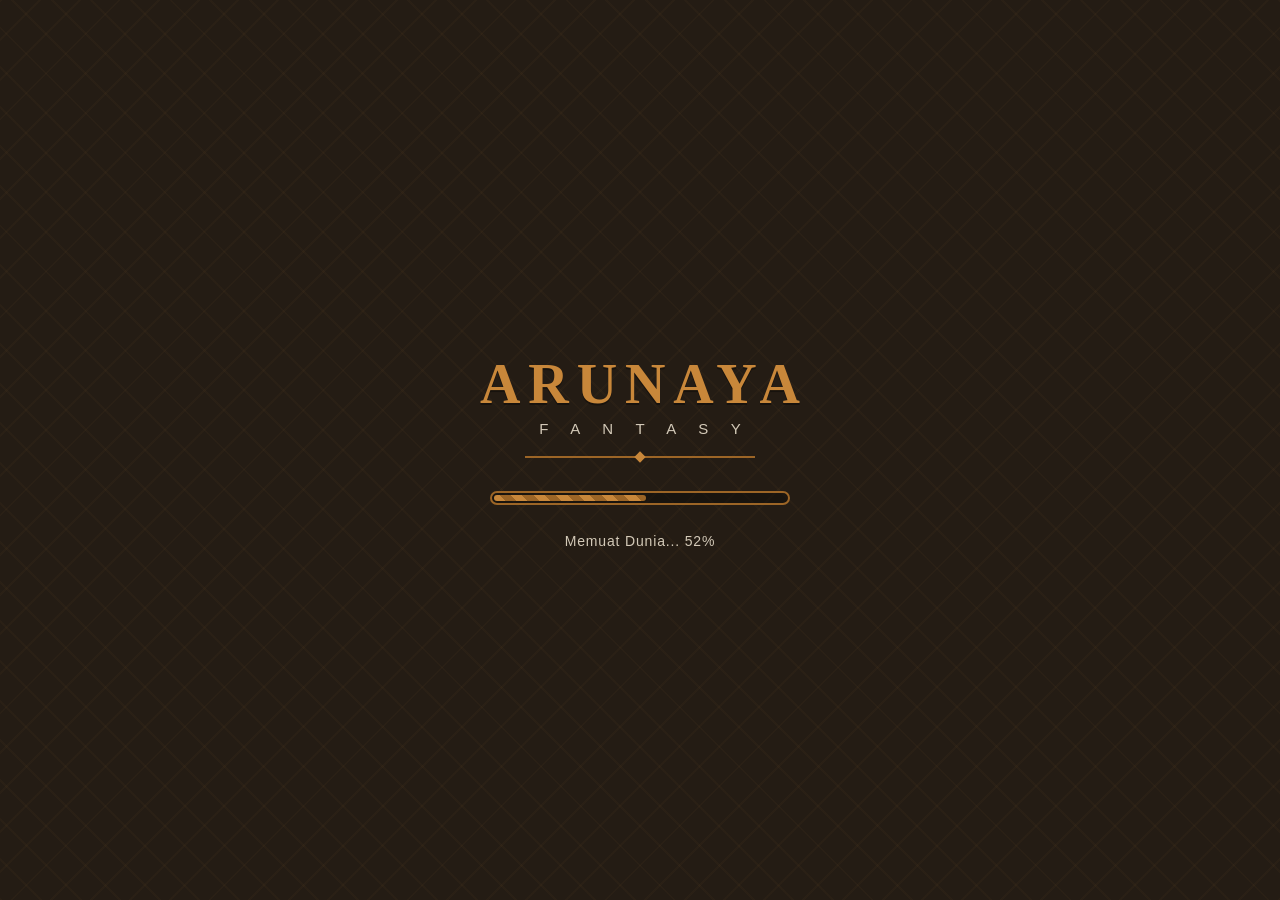
==== index.html @ 4fd8f538 "Implement Stage 1 foundation and UI prototype" ====
<!DOCTYPE html>
<html lang="id">
<head>
<meta charset="UTF-8">
<meta name="viewport" content="width=device-width, initial-scale=1.0, maximum-scale=1.0, user-scalable=no, viewport-fit=cover">
<meta name="theme-color" content="#241C14">
<title>ARUNAYA FANTASY</title>
<link rel="stylesheet" href="css/style.css">
</head>
<body>
<div id="app">

  <!-- ============ A. LOADING SCREEN ============ -->
  <section id="screen-loading" class="screen active">
    <div class="loading-center">
      <div class="loading-title-wrap">
        <h1 class="game-logo">ARUNAYA</h1>
        <div class="logo-sub">F A N T A S Y</div>
        <div class="logo-ornament"></div>
      </div>
      <div class="loading-bar-wrap">
        <div id="loading-bar"></div>
      </div>
      <p id="loading-text" class="loading-text">Memuat Dunia...</p>
    </div>
  </section>

  <!-- ============ B. MAIN MENU ============ -->
  <section id="screen-menu" class="screen">
    <div class="menu-inner">
      <header class="menu-header">
        <h1 class="game-logo small">ARUNAYA</h1>
        <div class="logo-sub">F A N T A S Y</div>
        <div class="logo-ornament"></div>
      </header>
      <nav class="menu-buttons">
        <button id="btn-start" class="menu-btn primary">MULAI</button>
        <button id="btn-continue" class="menu-btn" disabled>LANJUTKAN</button>
        <button id="btn-settings" class="menu-btn">PENGATURAN</button>
        <button id="btn-exit" class="menu-btn">KELUAR</button>
      </nav>
    </div>
    <p class="menu-version">ARUNAYA FANTASY — Stage 1 Prototype</p>
  </section>

  <!-- ============ C. CHARACTER SELECTION ============ -->
  <section id="screen-class" class="screen">
    <header class="screen-header">
      <button class="btn-back" data-back="screen-menu">‹ Kembali</button>
      <h2>PILIH CLASS</h2>
    </header>
    <div id="class-list" class="class-list"><!-- diisi lewat JS --></div>
    <div class="screen-footer">
      <button id="btn-class-confirm" class="menu-btn primary" disabled>PILIH CLASS INI</button>
    </div>
  </section>

  <!-- ============ D. CHARACTER CREATION ============ -->
  <section id="screen-create" class="screen">
    <header class="screen-header">
      <button class="btn-back" data-back="screen-class">‹ Kembali</button>
      <h2>BUAT KARAKTER</h2>
    </header>
    <div class="create-body">
      <div id="create-preview" class="create-preview"><!-- SVG via JS --></div>
      <div class="create-options">
        <div class="opt-group"><span class="opt-label">Gender</span><div id="opt-gender" class="opt-row"></div></div>
        <div class="opt-group"><span class="opt-label">Kulit</span><div id="opt-skin" class="opt-row"></div></div>
        <div class="opt-group"><span class="opt-label">Rambut</span><div id="opt-hair" class="opt-row"></div></div>
        <div class="opt-group"><span class="opt-label">Warna Rambut</span><div id="opt-haircolor" class="opt-row"></div></div>
        <div class="opt-group"><span class="opt-label">Mata</span><div id="opt-eyes" class="opt-row"></div></div>
        <div class="opt-group"><span class="opt-label">Pakaian</span><div id="opt-clothing" class="opt-row"></div></div>
      </div>
    </div>
    <div class="create-footer">
      <div class="nickname-wrap">
        <div class="nickname-label-row">
          <label for="nickname">Nama Panggilan</label>
          <span id="nick-count" class="nick-count">0/16</span>
        </div>
        <input id="nickname" type="text" maxlength="16" placeholder="Maks. 16 karakter" autocomplete="off">
        <p id="nickname-error" class="nickname-error"></p>
      </div>
      <button id="btn-start-game" class="menu-btn primary">MULAI PETUALANGAN</button>
    </div>
  </section>

  <!-- ============ E. MAIN GAME SCREEN ============ -->
  <section id="screen-game" class="screen">
    <canvas id="world-canvas" aria-label="Preview Dunia" role="img"></canvas>

    <header class="hud-top">
      <div class="hud-left">
        <div id="hud-avatar" class="hud-avatar"></div>
        <div class="hud-stats">
          <div class="hud-name-row">
            <span id="hud-name">-</span>
            <span id="hud-level" class="hud-level">Lv.1</span>
          </div>
          <div class="bar bar-hp"><div id="bar-hp"></div><span id="bar-hp-text">0/0</span></div>
          <div class="bar bar-mp"><div id="bar-mp"></div><span id="bar-mp-text">0/0</span></div>
          <div class="bar bar-exp"><div id="bar-exp"></div><span id="bar-exp-text">0/0</span></div>
        </div>
      </div>
      <div class="hud-right">
        <div class="hud-gold">
          <svg viewBox="0 0 24 24" aria-hidden="true"><circle cx="12" cy="12" r="9" fill="#E8B54A" stroke="#9C6526" stroke-width="2"/><circle cx="12" cy="12" r="4.5" fill="none" stroke="#9C6526" stroke-width="1.5"/></svg>
          <span id="hud-gold">0</span>
        </div>
        <button id="btn-hud-menu" class="hud-menu-btn">MENU</button>
      </div>
    </header>

    <nav id="hud-bottom" class="hud-bottom">
      <button class="hud-btn" data-panel="CHARACTER" aria-label="Karakter">
        <svg viewBox="0 0 24 24"><circle cx="12" cy="7.5" r="3.6"/><path d="M4.5 20.5c0-4.1 3.4-7.5 7.5-7.5s7.5 3.4 7.5 7.5z"/></svg>
        <span>CHARACTER</span>
      </button>
      <button class="hud-btn" data-panel="INVENTORY" aria-label="Inventory">
        <svg viewBox="0 0 24 24"><path d="M6.6 8.3h10.8l1.2 12H5.4l1.2-12z"/><path d="M9 8V6.8a3 3 0 0 1 6 0V8" fill="none" stroke="currentColor" stroke-width="2"/></svg>
        <span>INVENTORY</span>
      </button>
      <button class="hud-btn" data-panel="QUEST" aria-label="Quest">
        <svg viewBox="0 0 24 24"><path d="M7 3.5h8.5L20 8v12.5H7z" fill="none" stroke="currentColor" stroke-width="2" stroke-linejoin="round"/><path d="M15.5 3.5V8H20" fill="none" stroke="currentColor" stroke-width="2" stroke-linejoin="round"/><path d="M10 12h6M10 15.5h4" stroke="currentColor" stroke-width="2" stroke-linecap="round"/></svg>
        <span>QUEST</span>
      </button>
      <button class="hud-btn" data-panel="MAP" aria-label="Map">
        <svg viewBox="0 0 24 24"><path d="M4 6.3 9.3 4l5.4 2.3L20 4v13.7l-5.3 2.3-5.4-2.3L4 20V6.3z" fill="none" stroke="currentColor" stroke-width="2" stroke-linejoin="round"/><path d="M9.3 4v13.7M14.7 6.3V20" fill="none" stroke="currentColor" stroke-width="2"/></svg>
        <span>MAP</span>
      </button>
      <button class="hud-btn" data-panel="SETTINGS" aria-label="Pengaturan">
        <svg viewBox="0 0 24 24"><path d="M19.4 13c.04-.33.1-.66.1-1s-.06-.67-.1-1l2.1-1.65a.5.5 0 0 0 .12-.64l-2-3.46a.5.5 0 0 0-.6-.22l-2.5 1a7.3 7.3 0 0 0-1.7-1l-.4-2.65A.5.5 0 0 0 14 2h-4a.5.5 0 0 0-.5.42l-.4 2.65c-.6.26-1.17.6-1.7 1l-2.5-1a.5.5 0 0 0-.6.22l-2 3.46a.5.5 0 0 0 .12.64L4.6 11c-.04.33-.1.66-.1 1s.06.67.1 1l-2.1 1.65a.5.5 0 0 0-.12.64l2 3.46c.13.22.39.31.6.22l2.5-1c.53.4 1.1.74 1.7 1l.4 2.65A.5.5 0 0 0 10 22h4a.5.5 0 0 0 .5-.42l.4-2.65a7.3 7.3 0 0 0 1.7-1l2.5 1c.21.09.47 0 .6-.22l2-3.46a.5.5 0 0 0-.12-.64L19.4 13z"/><circle class="gear-hole" cx="12" cy="12" r="3.2"/></svg>
        <span>SETTINGS</span>
      </button>
    </nav>
  </section>

</div>

<!-- Modal generik (Pengaturan / Keluar / Menu HUD) -->
<div id="modal" class="modal hidden">
  <div class="modal-box">
    <h3 id="modal-title"></h3>
    <div id="modal-body"></div>
    <button id="modal-close" class="menu-btn">TUTUP</button>
  </div>
</div>

<!-- Toast notifikasi ringan -->
<div id="toast" class="toast"></div>

<script src="js/main.js"></script>
</body>
</html>
---- css/style.css ----
/* ==========================================================
   ARUNAYA FANTASY — STAGE 1 (Foundation UI)
   Palet: hangat, original, sentuhan Nusantara halus
   ========================================================== */

/* ---------- VARIABEL & BASE ---------- */
:root{
  --bg:        #241C14;
  --bg-soft:   #2F261B;
  --panel:     #F2E8D5;
  --panel-soft:#E6D7B8;
  --ink:       #3A2E22;
  --ink-soft:  #8A7A62;
  --gold:      #C8873A;
  --gold-deep: #9C6526;
  --green:     #4E7C4A;
  --brick:     #B5543B;
  --hp:        #C0533F;
  --mp:        #3E7FA0;
  --exp:       #C8873A;
  --safe-t: env(safe-area-inset-top, 0px);
  --safe-b: env(safe-area-inset-bottom, 0px);
}
*{ margin:0; padding:0; box-sizing:border-box; }
html,body{ height:100%; }
body{
  font-family:'Trebuchet MS','Segoe UI',Verdana,sans-serif;
  background:var(--bg); color:var(--ink);
  overflow:hidden;
  user-select:none; -webkit-user-select:none;
  -webkit-tap-highlight-color:transparent;
  touch-action:manipulation;
}
button{ font-family:inherit; border:none; background:none; color:inherit; cursor:pointer; touch-action:manipulation; }
button:disabled{ cursor:default; }
input{ font-family:inherit; }
#app{ position:fixed; inset:0; overflow:hidden; }

/* ---------- SCREEN DASAR ---------- */
.screen{
  position:absolute; inset:0; display:none; flex-direction:column;
  background-color:var(--bg);
  /* motif diamond samapai — ornamen Nusantara halus, statis & ringan */
  background-image:
    repeating-linear-gradient(45deg,  rgba(200,135,58,.035) 0 2px, transparent 2px 28px),
    repeating-linear-gradient(-45deg, rgba(200,135,58,.035) 0 2px, transparent 2px 28px);
}
.screen.active{ display:flex; animation:screenIn .25s ease-out; }
@keyframes screenIn{ from{opacity:0} to{opacity:1} }

/* ---------- LOGO ---------- */
.game-logo{
  font-family:Georgia,'Times New Roman',serif;
  font-size:clamp(34px,9vw,56px);
  letter-spacing:.14em; margin-left:.14em;
  color:var(--gold); font-weight:700;
  text-shadow:0 2px 0 rgba(0,0,0,.35);
}
.game-logo.small{ font-size:clamp(28px,7vw,42px); }
.logo-sub{
  font-size:clamp(12px,3.4vw,15px); letter-spacing:.62em; margin-left:.62em;
  color:var(--panel); opacity:.85; margin-top:4px;
}
.logo-ornament{ position:relative; width:min(230px,58vw); height:12px; margin:14px auto 0; }
.logo-ornament::before{
  content:''; position:absolute; left:0; right:0; top:5px; height:2px;
  background:var(--gold-deep);
}
.logo-ornament::after{
  content:''; position:absolute; left:50%; top:2px; width:8px; height:8px;
  transform:translateX(-50%) rotate(45deg); background:var(--gold);
}

/* ---------- A. LOADING ---------- */
.loading-center{
  flex:1; display:flex; flex-direction:column;
  align-items:center; justify-content:center; gap:28px; padding:24px;
}
.loading-title-wrap{ text-align:center; animation:logoIn .9s ease-out; }
@keyframes logoIn{ from{opacity:0; transform:translateY(8px) scale(.97)} to{opacity:1; transform:none} }
.loading-bar-wrap{
  width:min(300px,72vw); height:14px; padding:2px;
  border:2px solid var(--gold-deep); border-radius:8px;
  background:rgba(0,0,0,.3);
}
#loading-bar{
  height:100%; width:0%; border-radius:5px;
  background:repeating-linear-gradient(45deg, var(--gold) 0 8px, var(--gold-deep) 8px 16px);
  animation:barShift .5s linear infinite;
}
@keyframes barShift{ from{background-position:0 0} to{background-position:22.6px 0} }
.loading-text{ color:var(--panel); opacity:.85; font-size:14px; letter-spacing:.06em; }

/* ---------- B. MAIN MENU ---------- */
.menu-inner{
  flex:1; display:flex; flex-direction:column;
  align-items:center; justify-content:center; gap:34px; padding:24px;
}
.menu-header{ text-align:center; }
.menu-buttons{ display:flex; flex-direction:column; gap:14px; width:min(280px,78vw); }
.menu-version{
  position:absolute; bottom:calc(12px + var(--safe-b)); width:100%;
  text-align:center; color:var(--ink-soft); font-size:11px; letter-spacing:.08em;
}

/* ---------- TOMBOL ---------- */
.menu-btn{
  padding:14px 18px; border-radius:12px;
  background:var(--panel); border:2px solid var(--gold-deep);
  color:var(--ink); font-weight:700; letter-spacing:.14em; font-size:15px;
  transition:transform .08s ease, filter .15s ease;
}
.menu-btn:active:not(:disabled){ transform:scale(.96); filter:brightness(.93); }
.menu-btn.primary{ background:var(--gold); color:#241C14; }
.menu-btn:disabled{ opacity:.4; }
@media (hover:hover){
  .menu-btn:not(:disabled):hover{ filter:brightness(1.06); }
}

/* ---------- HEADER SCREEN (Class / Create) ---------- */
.screen-header{
  display:grid; grid-template-columns:92px 1fr 92px; align-items:center;
  padding:calc(12px + var(--safe-t)) 14px 12px;
  background:var(--bg-soft);
  border-bottom:2px solid rgba(200,135,58,.35);
}
.screen-header h2{
  text-align:center; font-size:15px; letter-spacing:.18em; color:var(--gold);
}
.btn-back{
  justify-self:start; padding:8px 10px; border-radius:10px;
  color:var(--panel); font-size:13px;
  background:rgba(255,255,255,.06); border:1px solid rgba(242,232,213,.25);
}
.btn-back:active{ background:rgba(255,255,255,.16); }

/* ---------- C. CHARACTER SELECTION ---------- */
.class-list{
  flex:1; overflow-y:auto; padding:14px;
  display:flex; flex-direction:column; gap:12px;
}
.class-card{
  display:flex; gap:12px; align-items:center; text-align:left;
  background:var(--panel); border:2px solid var(--panel-soft);
  border-radius:14px; padding:10px;
  transition:border-color .15s ease, transform .08s ease;
}
.class-card:active{ transform:scale(.985); }
.class-card.selected{
  border-color:var(--gold);
  box-shadow:0 0 0 2px var(--gold);
}
.class-card.selected .class-info h3{ color:var(--gold-deep); }
.class-portrait{
  width:86px; height:102px; flex:none; overflow:hidden;
  border-radius:12px; background:#DCE9C6;
  display:flex; align-items:center; justify-content:center;
}
.class-info{ flex:1; min-width:0; }
.class-info h3{ font-size:16px; letter-spacing:.1em; }
.class-desc{ font-size:11.5px; color:var(--ink-soft); line-height:1.45; margin:3px 0 8px; }
.class-stats{
  display:grid; grid-template-columns:repeat(3,1fr); gap:4px 8px; list-style:none;
}
.class-stats li{
  display:flex; justify-content:space-between; align-items:center;
  font-size:11px; background:var(--panel-soft); border-radius:6px; padding:3px 7px;
}
.class-stats span{ color:var(--ink-soft); font-weight:700; }
.class-stats b{ color:var(--ink); }
.screen-footer{ padding:12px 14px calc(14px + var(--safe-b)); }
.screen-footer .menu-btn{ width:100%; }

/* ---------- D. CHARACTER CREATION ---------- */
.create-body{
  flex:1; overflow-y:auto;
  display:flex; flex-direction:column; gap:12px; padding:14px;
}
.create-preview{
  align-self:center; width:min(196px,54vw);
  background:#DCE9C6; border:2px solid var(--panel-soft); border-radius:16px;
  padding:8px; display:flex; justify-content:center;
}
.create-preview svg{ max-width:100%; height:auto; }
.create-options{ display:flex; flex-direction:column; gap:10px; }
.opt-group{
  background:var(--panel); border:1px solid var(--panel-soft);
  border-radius:12px; padding:8px 10px;
}
.opt-label{
  display:block; font-size:11px; font-weight:700; letter-spacing:.1em;
  color:var(--gold-deep); text-transform:uppercase; margin-bottom:6px;
}
.opt-row{ display:flex; flex-wrap:wrap; gap:8px; align-items:center; }
.chip{
  padding:7px 14px; border-radius:999px;
  background:var(--panel-soft); color:var(--ink);
  font-size:12.5px; font-weight:700; border:2px solid transparent;
  transition:transform .08s ease;
}
.chip:active{ transform:scale(.94); }
.chip.selected{ border-color:var(--gold); background:#F7EFD9; }
.swatch{
  width:32px; height:32px; border-radius:50%;
  border:2px solid rgba(0,0,0,.15); transition:transform .08s ease;
}
.swatch:active{ transform:scale(.9); }
.swatch.selected{
  box-shadow:0 0 0 3px var(--panel), 0 0 0 5px var(--gold);
  transform:scale(1.05);
}
.create-footer{
  padding:10px 14px calc(14px + var(--safe-b));
  background:var(--bg-soft); border-top:2px solid rgba(200,135,58,.35);
}
.nickname-label-row{ display:flex; justify-content:space-between; align-items:baseline; margin-bottom:5px; }
.nickname-label-row label{
  font-size:11px; font-weight:700; letter-spacing:.1em;
  color:var(--gold); text-transform:uppercase;
}
.nick-count{ font-size:10.5px; color:var(--ink-soft); }
#nickname{
  width:100%; padding:12px 14px; border-radius:10px; font-size:15px;
  background:var(--panel); border:2px solid var(--panel-soft); color:var(--ink);
  user-select:text; -webkit-user-select:text;
}
#nickname:focus{ outline:none; border-color:var(--gold); }
.nickname-error{ min-height:15px; font-size:11.5px; color:#E2907A; margin-top:4px; }
#btn-start-game{ width:100%; }

/* ---------- E. MAIN GAME + HUD ---------- */
#screen-game{ background:#7AA653; }
#world-canvas{ position:absolute; inset:0; width:100%; height:100%; display:block; }

.hud-top{
  position:absolute; top:var(--safe-t); left:0; right:0;
  display:flex; justify-content:space-between; align-items:flex-start;
  padding:10px 10px 0; pointer-events:none;
}
.hud-left{
  display:flex; gap:8px; align-items:center; max-width:62vw;
  background:rgba(36,28,20,.72); border:2px solid rgba(200,135,58,.5);
  border-radius:14px; padding:7px 10px 7px 7px; pointer-events:auto;
}
.hud-avatar{
  width:46px; height:46px; flex:none; overflow:hidden;
  border-radius:50%; background:#DCE9C6; border:2px solid var(--gold);
  display:flex; justify-content:center;
}
.hud-stats{ flex:1; min-width:0; }
.hud-name-row{ display:flex; align-items:center; gap:6px; margin-bottom:4px; }
#hud-name{
  color:var(--panel); font-weight:700; font-size:13px;
  white-space:nowrap; overflow:hidden; text-overflow:ellipsis; max-width:110px;
}
.hud-level{
  flex:none; background:var(--gold); color:#241C14;
  font-size:10px; font-weight:700; padding:1px 6px; border-radius:8px;
}
.bar{
  position:relative; height:11px; margin-top:3px; overflow:hidden;
  background:rgba(0,0,0,.45); border-radius:6px;
}
.bar div{ height:100%; width:100%; border-radius:6px; transition:width .25s ease; }
.bar span{
  position:absolute; inset:0; display:flex; align-items:center; justify-content:center;
  font-size:8px; font-weight:700; color:#FFF; letter-spacing:.03em;
  text-shadow:0 1px 1px rgba(0,0,0,.6);
}
.bar-hp div{ background:var(--hp); }
.bar-mp div{ background:var(--mp); }
.bar-exp{ height:8px; }
.bar-exp div{ background:var(--exp); }
.bar-exp span{ font-size:7.5px; }

.hud-right{ display:flex; flex-direction:column; gap:8px; align-items:flex-end; }
.hud-gold{
  display:flex; align-items:center; gap:6px; pointer-events:auto;
  background:rgba(36,28,20,.72); border:2px solid rgba(200,135,58,.5);
  border-radius:999px; padding:5px 12px 5px 6px;
  color:var(--gold); font-weight:700; font-size:13px;
}
.hud-gold svg{ width:18px; height:18px; }
.hud-menu-btn{
  pointer-events:auto; padding:8px 14px; border-radius:10px;
  background:rgba(36,28,20,.72); border:2px solid rgba(200,135,58,.5);
  color:var(--panel); font-size:11px; font-weight:700; letter-spacing:.12em;
}
.hud-menu-btn:active{ background:rgba(36,28,20,.92); }

.hud-bottom{
  position:absolute; left:0; right:0; bottom:0;
  display:flex; gap:6px; padding:8px 8px calc(8px + var(--safe-b));
  background:rgba(36,28,20,.72); border-top:2px solid rgba(200,135,58,.5);
}
.hud-btn{
  flex:1; display:flex; flex-direction:column; align-items:center; gap:3px;
  padding:7px 2px; border-radius:10px; color:var(--panel);
  border:1px solid transparent;
}
.hud-btn svg{ width:21px; height:21px; fill:currentColor; }
.hud-btn .gear-hole{ fill:#241C14; }
.hud-btn span{ font-size:9px; font-weight:700; letter-spacing:.06em; }
.hud-btn:active{ background:rgba(200,135,58,.25); border-color:rgba(200,135,58,.4); }

/* ---------- MODAL & TOAST ---------- */
.modal{
  position:fixed; inset:0; z-index:50; padding:24px;
  display:flex; align-items:center; justify-content:center;
  background:rgba(20,15,10,.6);
}
.modal.hidden{ display:none; }
.modal-box{
  width:min(340px,100%); padding:18px;
  background:var(--panel); border:2px solid var(--gold-deep); border-radius:16px;
  animation:pop .18s ease-out;
}
@keyframes pop{ from{ transform:scale(.94); opacity:0 } }
.modal-box h3{
  text-align:center; font-size:15px; letter-spacing:.16em;
  color:var(--gold-deep); margin-bottom:12px;
}
#modal-body{ display:flex; flex-direction:column; gap:8px; margin-bottom:14px; }
.modal-note{ font-size:12.5px; color:var(--ink-soft); line-height:1.5; text-align:center; }
.setting-row{
  display:flex; justify-content:space-between; align-items:center;
  background:var(--panel-soft); border-radius:10px; padding:10px 12px; font-size:13px;
}
.setting-row b{ color:var(--gold-deep); }
#modal-body .menu-btn{ width:100%; padding:11px; font-size:13px; letter-spacing:.1em; }
#modal-close{ width:100%; padding:11px; font-size:13px; letter-spacing:.1em; }

.toast{
  position:fixed; left:50%; bottom:calc(84px + var(--safe-b)); z-index:60;
  transform:translateX(-50%) translateY(8px);
  background:rgba(36,28,20,.92); color:var(--panel);
  border:1px solid rgba(200,135,58,.55);
  padding:10px 16px; border-radius:999px; font-size:12.5px;
  max-width:86vw; text-align:center;
  opacity:0; pointer-events:none; transition:opacity .2s ease, transform .2s ease;
}
.toast.show{ opacity:1; transform:translateX(-50%) translateY(0); }

/* ---------- RESPONSIVE: LANDSCAPE PONSEL ---------- */
@media (orientation:landscape) and (max-height:520px){
  .create-body{ flex-direction:row; align-items:stretch; }
  .create-preview{ align-self:flex-start; width:auto; }
  .create-options{ flex:1; }
  .class-list{ display:grid; grid-template-columns:1fr 1fr; align-content:start; }
}

/* ---------- RESPONSIVE: LAYAR LEBAR (PC) ---------- */
@media (min-width:760px){
  .class-list{ width:100%; max-width:720px; margin:0 auto; }
  .create-body{ width:100%; max-width:600px; margin:0 auto; }
  .create-footer{ width:100%; max-width:600px; margin:0 auto; }
}
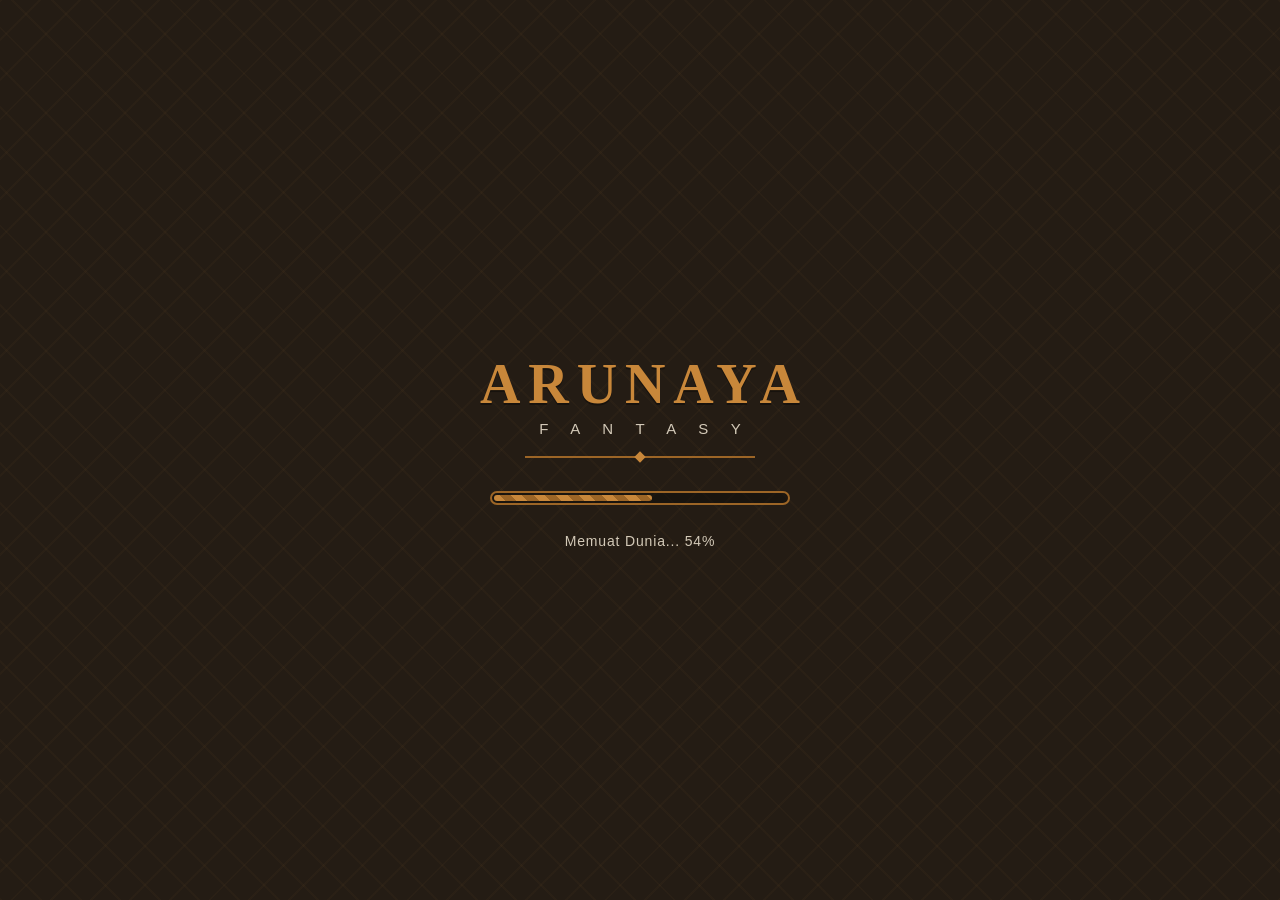
==== commit 348461b2: "Update Stage 1 Foundation V2" ====
--- a/index.html
+++ b/index.html
@@ -10,7 +10,14 @@
 <body>
 <div id="app">
 
-  <!-- ============ A. LOADING SCREEN ============ -->
+  <!-- ==================================================
+       FLOW STAGE 1:
+       LOADING → MAIN MENU → CHARACTER SELECTION →
+       CHARACTER CREATION → NICKNAME → SERVER SELECTION →
+       GAME LOADING → MAIN GAME
+       ================================================== -->
+
+  <!-- ============ 1. LOADING SCREEN ============ -->
   <section id="screen-loading" class="screen active">
     <div class="loading-center">
       <div class="loading-title-wrap">
@@ -25,7 +32,7 @@
     </div>
   </section>
 
-  <!-- ============ B. MAIN MENU ============ -->
+  <!-- ============ 2. MAIN MENU ============ -->
   <section id="screen-menu" class="screen">
     <div class="menu-inner">
       <header class="menu-header">
@@ -43,26 +50,33 @@
     <p class="menu-version">ARUNAYA FANTASY — Stage 1 Prototype</p>
   </section>
 
-  <!-- ============ C. CHARACTER SELECTION ============ -->
+  <!-- ============ 3. CHARACTER SELECTION (SHOWCASE) ============
+       Isi #class-list dirender oleh js/main.js:
+       hero besar + nama + class + deskripsi + HP/MP + ATK/DEF/MATK/AGI
+       + 4 thumbnail (Warrior/Archer/Mage/Cleric) + selected state.
+       Asset path dikelola JS dari CLASS_DATA (kael/luna/elara/lior). -->
   <section id="screen-class" class="screen">
     <header class="screen-header">
       <button class="btn-back" data-back="screen-menu">‹ Kembali</button>
-      <h2>PILIH CLASS</h2>
+      <h2>CHARACTER SELECTION</h2>
     </header>
     <div id="class-list" class="class-list"><!-- diisi lewat JS --></div>
     <div class="screen-footer">
-      <button id="btn-class-confirm" class="menu-btn primary" disabled>PILIH CLASS INI</button>
-    </div>
-  </section>
-
-  <!-- ============ D. CHARACTER CREATION ============ -->
+      <button id="btn-class-confirm" class="menu-btn primary" disabled>PILIH KARAKTER</button>
+    </div>
+  </section>
+
+  <!-- ============ 4. CHARACTER CREATION ============
+       Opsi gender/skin/hair/haircolor/eyes/clothing dirender oleh JS
+       ke container #opt-* ; preview dirender ke #create-preview. -->
   <section id="screen-create" class="screen">
     <header class="screen-header">
       <button class="btn-back" data-back="screen-class">‹ Kembali</button>
-      <h2>BUAT KARAKTER</h2>
+      <h2>CHARACTER CREATION</h2>
     </header>
     <div class="create-body">
       <div id="create-preview" class="create-preview"><!-- SVG via JS --></div>
+      <div id="cc-class-info"><!-- nama karakter + class via JS --></div>
       <div class="create-options">
         <div class="opt-group"><span class="opt-label">Gender</span><div id="opt-gender" class="opt-row"></div></div>
         <div class="opt-group"><span class="opt-label">Kulit</span><div id="opt-skin" class="opt-row"></div></div>
@@ -73,19 +87,80 @@
       </div>
     </div>
     <div class="create-footer">
-      <div class="nickname-wrap">
-        <div class="nickname-label-row">
-          <label for="nickname">Nama Panggilan</label>
-          <span id="nick-count" class="nick-count">0/16</span>
-        </div>
-        <input id="nickname" type="text" maxlength="16" placeholder="Maks. 16 karakter" autocomplete="off">
-        <p id="nickname-error" class="nickname-error"></p>
-      </div>
-      <button id="btn-start-game" class="menu-btn primary">MULAI PETUALANGAN</button>
-    </div>
-  </section>
-
-  <!-- ============ E. MAIN GAME SCREEN ============ -->
+      <button id="btn-start-game" class="menu-btn primary">BUAT</button>
+    </div>
+  </section>
+
+  <!-- ============ 5. NICKNAME ============
+       Validasi ditangani JS real-time; HTML hanya menyediakan elemen. -->
+  <section id="screen-nickname" class="screen">
+    <header class="screen-header">
+      <button class="btn-back" data-back="screen-create">‹ Kembali</button>
+      <h2>CREATE CHARACTER</h2>
+    </header>
+    <div class="nk-body">
+      <div class="nk-card">
+        <div id="nk-preview" class="nk-preview"><!-- SVG via JS --></div>
+        <div class="nk-classinfo">
+          <span id="nk-char" class="nk-char"></span>
+          <span id="nk-role" class="nk-role"></span>
+        </div>
+        <div class="nk-field">
+          <label for="nk-nickname">Nickname</label>
+          <input id="nk-nickname" type="text" maxlength="16" placeholder="Contoh: Kael_01" autocomplete="off" spellcheck="false">
+          <div class="nk-meta">
+            <span id="nk-count" class="nk-count">0 / 16</span>
+            <span id="nk-msg" class="nk-msg" aria-live="polite"></span>
+          </div>
+        </div>
+      </div>
+    </div>
+    <div class="screen-footer">
+      <button id="btn-nickname-confirm" class="menu-btn primary" disabled>LANJUTKAN</button>
+    </div>
+  </section>
+
+  <!-- ============ 6. SERVER SELECTION (PROTOTYPE/OFFLINE) ============
+       Daftar kartu server dirender oleh JS dari array SERVERS.
+       Tidak ada networking — status hanya simulasi UI. -->
+  <section id="screen-server" class="screen">
+    <header class="screen-header">
+      <button class="btn-back" data-back="screen-nickname">‹ Kembali</button>
+      <h2>SELECT SERVER</h2>
+    </header>
+    <div class="srv-body">
+      <p class="srv-subtitle">Pilih server untuk memasuki dunia ARUNAYA.</p>
+      <div id="server-list" class="server-list"><!-- diisi lewat JS --></div>
+      <p class="srv-note">Status server merupakan simulasi UI (prototype).</p>
+    </div>
+    <div class="screen-footer">
+      <button id="btn-server-confirm" class="menu-btn primary" disabled>MASUK</button>
+    </div>
+  </section>
+
+  <!-- ============ 7. GAME LOADING + TIPS ============
+       Progress & persentase diupdate JS; tips berputar dari array JS. -->
+  <section id="screen-loading-game" class="screen">
+    <div class="lg-center">
+      <div class="loading-title-wrap">
+        <h1 class="game-logo small">ARUNAYA</h1>
+        <div class="logo-sub">F A N T A S Y</div>
+        <div class="logo-ornament"></div>
+      </div>
+      <p class="lg-text">Memasuki Dunia... <span id="loading-game-pct">0%</span></p>
+      <div class="loading-bar-wrap">
+        <div id="loading-game-bar"></div>
+      </div>
+      <div class="lg-tip">
+        <span class="lg-tip-label">TIP</span>
+        <p id="loading-game-tip"></p>
+      </div>
+    </div>
+  </section>
+
+  <!-- ============ 8. MAIN GAME + HUD ============
+       #world-canvas = World Preview placeholder (digambar JS).
+       Tidak ada combat — HUD statis yang diupdate updateHUD(). -->
   <section id="screen-game" class="screen">
     <canvas id="world-canvas" aria-label="Preview Dunia" role="img"></canvas>
 
@@ -113,23 +188,23 @@
 
     <nav id="hud-bottom" class="hud-bottom">
       <button class="hud-btn" data-panel="CHARACTER" aria-label="Karakter">
-        <svg viewBox="0 0 24 24"><circle cx="12" cy="7.5" r="3.6"/><path d="M4.5 20.5c0-4.1 3.4-7.5 7.5-7.5s7.5 3.4 7.5 7.5z"/></svg>
+        <svg viewBox="0 0 24 24" aria-hidden="true"><circle cx="12" cy="7.5" r="3.6"/><path d="M4.5 20.5c0-4.1 3.4-7.5 7.5-7.5s7.5 3.4 7.5 7.5z"/></svg>
         <span>CHARACTER</span>
       </button>
       <button class="hud-btn" data-panel="INVENTORY" aria-label="Inventory">
-        <svg viewBox="0 0 24 24"><path d="M6.6 8.3h10.8l1.2 12H5.4l1.2-12z"/><path d="M9 8V6.8a3 3 0 0 1 6 0V8" fill="none" stroke="currentColor" stroke-width="2"/></svg>
+        <svg viewBox="0 0 24 24" aria-hidden="true"><path d="M6.6 8.3h10.8l1.2 12H5.4l1.2-12z"/><path d="M9 8V6.8a3 3 0 0 1 6 0V8" fill="none" stroke="currentColor" stroke-width="2"/></svg>
         <span>INVENTORY</span>
       </button>
       <button class="hud-btn" data-panel="QUEST" aria-label="Quest">
-        <svg viewBox="0 0 24 24"><path d="M7 3.5h8.5L20 8v12.5H7z" fill="none" stroke="currentColor" stroke-width="2" stroke-linejoin="round"/><path d="M15.5 3.5V8H20" fill="none" stroke="currentColor" stroke-width="2" stroke-linejoin="round"/><path d="M10 12h6M10 15.5h4" stroke="currentColor" stroke-width="2" stroke-linecap="round"/></svg>
+        <svg viewBox="0 0 24 24" aria-hidden="true"><path d="M7 3.5h8.5L20 8v12.5H7z" fill="none" stroke="currentColor" stroke-width="2" stroke-linejoin="round"/><path d="M15.5 3.5V8H20" fill="none" stroke="currentColor" stroke-width="2" stroke-linejoin="round"/><path d="M10 12h6M10 15.5h4" stroke="currentColor" stroke-width="2" stroke-linecap="round"/></svg>
         <span>QUEST</span>
       </button>
       <button class="hud-btn" data-panel="MAP" aria-label="Map">
-        <svg viewBox="0 0 24 24"><path d="M4 6.3 9.3 4l5.4 2.3L20 4v13.7l-5.3 2.3-5.4-2.3L4 20V6.3z" fill="none" stroke="currentColor" stroke-width="2" stroke-linejoin="round"/><path d="M9.3 4v13.7M14.7 6.3V20" fill="none" stroke="currentColor" stroke-width="2"/></svg>
+        <svg viewBox="0 0 24 24" aria-hidden="true"><path d="M4 6.3 9.3 4l5.4 2.3L20 4v13.7l-5.3 2.3-5.4-2.3L4 20V6.3z" fill="none" stroke="currentColor" stroke-width="2" stroke-linejoin="round"/><path d="M9.3 4v13.7M14.7 6.3V20" fill="none" stroke="currentColor" stroke-width="2"/></svg>
         <span>MAP</span>
       </button>
       <button class="hud-btn" data-panel="SETTINGS" aria-label="Pengaturan">
-        <svg viewBox="0 0 24 24"><path d="M19.4 13c.04-.33.1-.66.1-1s-.06-.67-.1-1l2.1-1.65a.5.5 0 0 0 .12-.64l-2-3.46a.5.5 0 0 0-.6-.22l-2.5 1a7.3 7.3 0 0 0-1.7-1l-.4-2.65A.5.5 0 0 0 14 2h-4a.5.5 0 0 0-.5.42l-.4 2.65c-.6.26-1.17.6-1.7 1l-2.5-1a.5.5 0 0 0-.6.22l-2 3.46a.5.5 0 0 0 .12.64L4.6 11c-.04.33-.1.66-.1 1s.06.67.1 1l-2.1 1.65a.5.5 0 0 0-.12.64l2 3.46c.13.22.39.31.6.22l2.5-1c.53.4 1.1.74 1.7 1l.4 2.65A.5.5 0 0 0 10 22h4a.5.5 0 0 0 .5-.42l.4-2.65a7.3 7.3 0 0 0 1.7-1l2.5 1c.21.09.47 0 .6-.22l2-3.46a.5.5 0 0 0-.12-.64L19.4 13z"/><circle class="gear-hole" cx="12" cy="12" r="3.2"/></svg>
+        <svg viewBox="0 0 24 24" aria-hidden="true"><path d="M19.4 13c.04-.33.1-.66.1-1s-.06-.67-.1-1l2.1-1.65a.5.5 0 0 0 .12-.64l-2-3.46a.5.5 0 0 0-.6-.22l-2.5 1a7.3 7.3 0 0 0-1.7-1l-.4-2.65A.5.5 0 0 0 14 2h-4a.5.5 0 0 0-.5.42l-.4 2.65c-.6.26-1.17.6-1.7 1l-2.5-1a.5.5 0 0 0-.6.22l-2 3.46a.5.5 0 0 0 .12.64L4.6 11c-.04.33-.1.66-.1 1s.06.67.1 1l-2.1 1.65a.5.5 0 0 0-.12.64l2 3.46c.13.22.39.31.6.22l2.5-1c.53.4 1.1.74 1.7 1l.4 2.65A.5.5 0 0 0 10 22h4a.5.5 0 0 0 .5-.42l.4-2.65a7.3 7.3 0 0 0 1.7-1l2.5 1c.21.09.47 0 .6-.22l2-3.46a.5.5 0 0 0-.12-.64L19.4 13z"/><circle class="gear-hole" cx="12" cy="12" r="3.2"/></svg>
         <span>SETTINGS</span>
       </button>
     </nav>
@@ -137,7 +212,7 @@
 
 </div>
 
-<!-- Modal generik (Pengaturan / Keluar / Menu HUD) -->
+<!-- Modal generik (Pengaturan / Keluar / Menu HUD) — konten diisi JS -->
 <div id="modal" class="modal hidden">
   <div class="modal-box">
     <h3 id="modal-title"></h3>
@@ -146,7 +221,7 @@
   </div>
 </div>
 
-<!-- Toast notifikasi ringan -->
+<!-- Toast notifikasi ringan — konten diisi JS -->
 <div id="toast" class="toast"></div>
 
 <script src="js/main.js"></script>
--- a/css/style.css
+++ b/css/style.css
@@ -1,9 +1,13 @@
 /* ==========================================================
-   ARUNAYA FANTASY — STAGE 1 (Foundation UI)
-   Palet: hangat, original, sentuhan Nusantara halus
+   ARUNAYA FANTASY — STAGE 1 FOUNDATION V2
+   Full replacement — kompatibel dengan index.html & main.js terbaru
+   Flow: Loading → Menu → Selection → Creation → Nickname →
+         Server → Game Loading → Main Game
+   Palet: hangat, fantasy, sentuhan Nusantara halus (motif diamond)
+   Prioritas: stabil → ringan → responsive → touch-friendly
    ========================================================== */
 
-/* ---------- VARIABEL & BASE ---------- */
+/* ---------- VARIABEL ---------- */
 :root{
   --bg:        #241C14;
   --bg-soft:   #2F261B;
@@ -21,6 +25,8 @@
   --safe-t: env(safe-area-inset-top, 0px);
   --safe-b: env(safe-area-inset-bottom, 0px);
 }
+
+/* ---------- BASE ---------- */
 *{ margin:0; padding:0; box-sizing:border-box; }
 html,body{ height:100%; }
 body{
@@ -31,9 +37,13 @@
   -webkit-tap-highlight-color:transparent;
   touch-action:manipulation;
 }
-button{ font-family:inherit; border:none; background:none; color:inherit; cursor:pointer; touch-action:manipulation; }
+button{
+  font-family:inherit; border:none; background:none; color:inherit;
+  cursor:pointer; touch-action:manipulation;
+}
 button:disabled{ cursor:default; }
 input{ font-family:inherit; }
+img{ display:block; }
 #app{ position:fixed; inset:0; overflow:hidden; }
 
 /* ---------- SCREEN DASAR ---------- */
@@ -46,7 +56,7 @@
     repeating-linear-gradient(-45deg, rgba(200,135,58,.035) 0 2px, transparent 2px 28px);
 }
 .screen.active{ display:flex; animation:screenIn .25s ease-out; }
-@keyframes screenIn{ from{opacity:0} to{opacity:1} }
+@keyframes screenIn{ from{ opacity:0 } to{ opacity:1 } }
 
 /* ---------- LOGO ---------- */
 .game-logo{
@@ -71,27 +81,76 @@
   transform:translateX(-50%) rotate(45deg); background:var(--gold);
 }
 
-/* ---------- A. LOADING ---------- */
+/* ---------- SCREEN HEADER ---------- */
+.screen-header{
+  display:grid; grid-template-columns:92px 1fr 92px; align-items:center;
+  padding:calc(10px + var(--safe-t)) 14px 10px;
+  background:var(--bg-soft);
+  border-bottom:2px solid rgba(200,135,58,.35);
+}
+.screen-header h2{
+  text-align:center; font-size:15px; letter-spacing:.18em; color:var(--gold);
+}
+.btn-back{
+  justify-self:start; padding:10px 12px; border-radius:10px;   /* area sentuh ±40px */
+  color:var(--panel); font-size:13px;
+  background:rgba(255,255,255,.06); border:1px solid rgba(242,232,213,.25);
+  transition:background-color .15s ease;
+}
+.btn-back:active{ background:rgba(255,255,255,.16); }
+.btn-back:focus-visible{ outline:2px solid var(--gold); outline-offset:2px; }
+
+/* ---------- SCREEN FOOTER (tombol utama) ---------- */
+.screen-footer,
+.create-footer{
+  padding:10px 14px calc(14px + var(--safe-b));
+  background:var(--bg-soft);
+  border-top:2px solid rgba(200,135,58,.35);
+}
+.screen-footer .menu-btn,
+.create-footer .menu-btn{ width:100%; }
+
+/* ---------- SISTEM TOMBOL ---------- */
+.menu-btn{
+  padding:14px 18px; border-radius:12px;                        /* tinggi ±48px */
+  background:var(--panel); border:2px solid var(--gold-deep);
+  color:var(--ink); font-weight:700; letter-spacing:.14em; font-size:15px;
+  transition:transform .08s ease, filter .15s ease;
+}
+.menu-btn:active:not(:disabled){ transform:scale(.96); filter:brightness(.93); }
+.menu-btn.primary{ background:var(--gold); color:#241C14; }
+.menu-btn:disabled{ opacity:.4; }
+.menu-btn:focus-visible{ outline:2px solid var(--gold); outline-offset:2px; }
+@media (hover:hover){
+  .menu-btn:not(:disabled):hover{ filter:brightness(1.06); }
+}
+
+/* ============================================================
+   1. LOADING SCREEN
+   ============================================================ */
 .loading-center{
   flex:1; display:flex; flex-direction:column;
   align-items:center; justify-content:center; gap:28px; padding:24px;
 }
 .loading-title-wrap{ text-align:center; animation:logoIn .9s ease-out; }
-@keyframes logoIn{ from{opacity:0; transform:translateY(8px) scale(.97)} to{opacity:1; transform:none} }
+@keyframes logoIn{ from{ opacity:0; transform:translateY(8px) scale(.97) } to{ opacity:1; transform:none } }
 .loading-bar-wrap{
   width:min(300px,72vw); height:14px; padding:2px;
   border:2px solid var(--gold-deep); border-radius:8px;
   background:rgba(0,0,0,.3);
 }
-#loading-bar{
+#loading-bar,
+#loading-game-bar{
   height:100%; width:0%; border-radius:5px;
   background:repeating-linear-gradient(45deg, var(--gold) 0 8px, var(--gold-deep) 8px 16px);
   animation:barShift .5s linear infinite;
 }
-@keyframes barShift{ from{background-position:0 0} to{background-position:22.6px 0} }
+@keyframes barShift{ from{ background-position:0 0 } to{ background-position:22.6px 0 } }
 .loading-text{ color:var(--panel); opacity:.85; font-size:14px; letter-spacing:.06em; }
 
-/* ---------- B. MAIN MENU ---------- */
+/* ============================================================
+   2. MAIN MENU
+   ============================================================ */
 .menu-inner{
   flex:1; display:flex; flex-direction:column;
   align-items:center; justify-content:center; gap:34px; padding:24px;
@@ -103,139 +162,376 @@
   text-align:center; color:var(--ink-soft); font-size:11px; letter-spacing:.08em;
 }
 
-/* ---------- TOMBOL ---------- */
-.menu-btn{
-  padding:14px 18px; border-radius:12px;
-  background:var(--panel); border:2px solid var(--gold-deep);
-  color:var(--ink); font-weight:700; letter-spacing:.14em; font-size:15px;
-  transition:transform .08s ease, filter .15s ease;
-}
-.menu-btn:active:not(:disabled){ transform:scale(.96); filter:brightness(.93); }
-.menu-btn.primary{ background:var(--gold); color:#241C14; }
-.menu-btn:disabled{ opacity:.4; }
+/* ============================================================
+   3. CHARACTER SELECTION (showcase — dirender JS ke #class-list)
+   Struktur JS: .cs-layout > .cs-head(.cs-name,.cs-role)
+                .cs-hero(img) .cs-body(.cs-desc,.cs-vitals,.cs-stats)
+                .cs-thumbs(.cs-thumb)
+   ============================================================ */
+#screen-class .screen-header h2{
+  font-size:clamp(11px, 3.4vw, 15px);
+  letter-spacing:.12em; line-height:1.3; padding:0 4px;
+}
+.class-list{
+  flex:1; min-height:0; overflow-y:auto;
+  padding:10px 14px 12px;
+}
+.cs-layout{
+  display:flex; flex-direction:column; gap:10px;
+  width:100%; max-width:520px; margin:0 auto;
+}
+.cs-head{
+  display:flex; flex-direction:column; align-items:center; gap:5px;
+  text-align:center;
+}
+.cs-name{
+  font-family:Georgia,'Times New Roman',serif;
+  font-size:clamp(20px, 5.6vw, 26px);
+  letter-spacing:.05em; color:var(--gold);
+  text-shadow:0 2px 0 rgba(0,0,0,.35);
+}
+.cs-role{
+  display:inline-block;
+  font-size:10.5px; font-weight:700; letter-spacing:.16em; text-transform:uppercase;
+  color:var(--gold-deep); background:var(--panel-soft);
+  padding:3px 12px; border-radius:999px;
+  border:1px solid rgba(156,101,38,.35);
+}
+.cs-hero{
+  height:clamp(210px, 38vh, 380px);
+  display:flex; align-items:flex-end; justify-content:center;
+}
+.cs-hero img{
+  width:100%; height:100%;
+  object-fit:contain; object-position:center bottom; /* PNG proporsional, tidak terpotong */
+}
+.cs-body{
+  background:var(--panel); border:2px solid var(--panel-soft);
+  border-radius:14px; padding:12px 14px;
+}
+.cs-desc{ font-size:12.5px; line-height:1.55; color:#6E5F4A; margin-bottom:11px; }
+.cs-vitals{ display:flex; flex-direction:column; gap:7px; margin-bottom:11px; }
+.cs-vital{ display:grid; grid-template-columns:26px 1fr 36px; align-items:center; gap:8px; }
+.cs-vital-label{ font-size:11px; font-weight:700; color:var(--ink-soft); }
+.cs-vital-track{
+  display:block; height:10px; border-radius:6px;
+  background:var(--panel-soft); overflow:hidden;
+}
+.cs-vital-fill{ display:block; height:100%; width:0; border-radius:6px; transition:width .25s ease; }
+.cs-vital-fill.is-hp{ background:var(--hp); }
+.cs-vital-fill.is-mp{ background:var(--mp); }
+.cs-vital-num{ font-size:11px; font-weight:700; text-align:right; color:var(--ink); }
+.cs-stats{ list-style:none; display:grid; grid-template-columns:repeat(4,1fr); gap:6px; }
+.cs-stats li{ background:var(--panel-soft); border-radius:8px; padding:6px 2px; text-align:center; }
+.cs-stats span{ display:block; font-size:9px; font-weight:700; letter-spacing:.08em; color:var(--ink-soft); }
+.cs-stats b{ font-size:14px; color:var(--ink); }
+.cs-thumbs{ display:flex; justify-content:center; gap:10px; flex-wrap:wrap; }
+.cs-thumb{
+  width:clamp(64px, 19vw, 84px);
+  display:flex; flex-direction:column; align-items:center; gap:4px;
+  padding:5px 5px 6px; border-radius:12px;
+  background:var(--panel); border:2px solid var(--panel-soft);
+  transition:transform .15s ease, border-color .15s ease, box-shadow .15s ease, filter .15s ease;
+}
+.cs-thumb-img{
+  width:100%; height:clamp(56px, 16vw, 72px);
+  border-radius:8px; overflow:hidden;
+  background:linear-gradient(180deg, #DCE9C6, #C8DDB0);
+  display:flex; align-items:center; justify-content:center;
+}
+.cs-thumb-img img{ width:100%; height:100%; object-fit:contain; object-position:center bottom; }
+.cs-thumb-name{ font-size:10px; font-weight:700; letter-spacing:.08em; color:var(--ink); }
+.cs-thumb.selected{
+  border-color:var(--gold); box-shadow:0 0 0 2px var(--gold);
+  transform:scale(1.05); filter:brightness(1.04);
+}
+.cs-thumb:focus-visible{ outline:2px solid var(--gold); outline-offset:2px; }
+.cs-swap{ animation:csFade .2s ease-out; }   /* fade sekali-jalan saat ganti karakter */
+@keyframes csFade{ from{ opacity:.35 } }
 @media (hover:hover){
-  .menu-btn:not(:disabled):hover{ filter:brightness(1.06); }
-}
-
-/* ---------- HEADER SCREEN (Class / Create) ---------- */
-.screen-header{
-  display:grid; grid-template-columns:92px 1fr 92px; align-items:center;
-  padding:calc(12px + var(--safe-t)) 14px 12px;
-  background:var(--bg-soft);
-  border-bottom:2px solid rgba(200,135,58,.35);
-}
-.screen-header h2{
-  text-align:center; font-size:15px; letter-spacing:.18em; color:var(--gold);
-}
-.btn-back{
-  justify-self:start; padding:8px 10px; border-radius:10px;
-  color:var(--panel); font-size:13px;
-  background:rgba(255,255,255,.06); border:1px solid rgba(242,232,213,.25);
-}
-.btn-back:active{ background:rgba(255,255,255,.16); }
-
-/* ---------- C. CHARACTER SELECTION ---------- */
-.class-list{
-  flex:1; overflow-y:auto; padding:14px;
-  display:flex; flex-direction:column; gap:12px;
-}
-.class-card{
-  display:flex; gap:12px; align-items:center; text-align:left;
-  background:var(--panel); border:2px solid var(--panel-soft);
-  border-radius:14px; padding:10px;
-  transition:border-color .15s ease, transform .08s ease;
-}
-.class-card:active{ transform:scale(.985); }
-.class-card.selected{
-  border-color:var(--gold);
-  box-shadow:0 0 0 2px var(--gold);
-}
-.class-card.selected .class-info h3{ color:var(--gold-deep); }
-.class-portrait{
-  width:86px; height:102px; flex:none; overflow:hidden;
-  border-radius:12px; background:#DCE9C6;
+  .cs-thumb:not(.selected):hover{ border-color:var(--gold); filter:brightness(1.05); }
+}
+
+/* Landscape / PC selection: karakter BESAR di kiri (tanpa batas vh yang mengecilkan) */
+@media (orientation:landscape) and (min-width:640px){
+  .class-list{ padding:10px 22px 12px; }
+  .cs-layout{
+    height:100%;
+    display:grid;
+    grid-template-columns:minmax(0,1.15fr) minmax(0,1fr);
+    grid-template-rows:auto minmax(0,1fr) auto;
+    grid-template-areas:
+      "hero head"
+      "hero body"
+      "thumbs body";
+    gap:10px 26px;
+  }
+  .cs-head{ grid-area:head; text-align:left; align-items:flex-start; }
+  .cs-hero{ grid-area:hero; height:auto; align-self:stretch; min-height:280px; }
+  .cs-body{ grid-area:body; align-self:start; max-height:100%; overflow-y:auto; }
+  .cs-thumbs{ grid-area:thumbs; justify-content:flex-start; }
+  .cs-thumb{ width:clamp(60px, 9vw, 78px); }
+  .cs-thumb-img{ height:clamp(52px, 8vw, 66px); }
+  #screen-class .screen-footer,
+  #screen-nickname .screen-footer,
+  #screen-server .screen-footer,
+  #screen-create .create-footer{
+    display:flex; justify-content:flex-end; padding-right:6%;
+  }
+  #screen-class .screen-footer .menu-btn,
+  #screen-nickname .screen-footer .menu-btn,
+  #screen-server .screen-footer .menu-btn,
+  #screen-create .create-footer .menu-btn{
+    width:auto; min-width:min(280px, 52vw);
+  }
+}
+
+/* ============================================================
+   4. CHARACTER CREATION
+   (opsi .chip/.swatch dibuat JS ke #opt-*)
+   ============================================================ */
+.create-body{
+  flex:1; min-height:0; overflow-y:auto;
+  display:flex; flex-direction:column; gap:12px; padding:14px;
+}
+/* Frame karakter: panel fantasy + ornament sudut diamond */
+.create-preview,
+.nk-preview{
+  position:relative;
+  background:linear-gradient(180deg, #EDF3DE 0%, #DCE9C6 58%, #C8DDB0 100%);
+  border:2px solid var(--gold-deep);
+  border-radius:16px;
+  padding:10px;
+  display:flex; justify-content:center;
+  box-shadow:inset 0 0 0 3px rgba(255,255,255,.45);
+}
+.create-preview::before, .create-preview::after,
+.nk-preview::before, .nk-preview::after{
+  content:''; position:absolute; width:9px; height:9px;
+  background:var(--gold); transform:rotate(45deg);
+}
+.create-preview::before, .nk-preview::before{ top:-6px; left:-6px; }
+.create-preview::after,  .nk-preview::after{ bottom:-6px; right:-6px; }
+.create-preview svg, .nk-preview svg{ max-width:100%; height:auto; }
+.create-preview{
+  align-self:center;
+  width:min(248px, 64vw, 42vh);
+}
+#cc-class-info{
   display:flex; align-items:center; justify-content:center;
-}
-.class-info{ flex:1; min-width:0; }
-.class-info h3{ font-size:16px; letter-spacing:.1em; }
-.class-desc{ font-size:11.5px; color:var(--ink-soft); line-height:1.45; margin:3px 0 8px; }
-.class-stats{
-  display:grid; grid-template-columns:repeat(3,1fr); gap:4px 8px; list-style:none;
-}
-.class-stats li{
-  display:flex; justify-content:space-between; align-items:center;
-  font-size:11px; background:var(--panel-soft); border-radius:6px; padding:3px 7px;
-}
-.class-stats span{ color:var(--ink-soft); font-weight:700; }
-.class-stats b{ color:var(--ink); }
-.screen-footer{ padding:12px 14px calc(14px + var(--safe-b)); }
-.screen-footer .menu-btn{ width:100%; }
-
-/* ---------- D. CHARACTER CREATION ---------- */
-.create-body{
-  flex:1; overflow-y:auto;
-  display:flex; flex-direction:column; gap:12px; padding:14px;
-}
-.create-preview{
-  align-self:center; width:min(196px,54vw);
-  background:#DCE9C6; border:2px solid var(--panel-soft); border-radius:16px;
-  padding:8px; display:flex; justify-content:center;
-}
-.create-preview svg{ max-width:100%; height:auto; }
+  gap:9px; flex-wrap:wrap;
+}
+#cc-class-info .cc-char{
+  font-family:Georgia,'Times New Roman',serif;
+  font-size:17px; letter-spacing:.05em; color:var(--panel);
+  text-shadow:0 1px 0 rgba(0,0,0,.35);
+}
+#cc-class-info .cc-role{
+  font-size:10px; font-weight:700; letter-spacing:.16em; text-transform:uppercase;
+  color:var(--gold-deep); background:var(--panel-soft);
+  padding:3px 10px; border-radius:999px;
+  border:1px solid rgba(156,101,38,.35);
+}
 .create-options{ display:flex; flex-direction:column; gap:10px; }
+.create-options::before{
+  content:'CUSTOMIZATION';
+  font-size:11px; font-weight:700; letter-spacing:.22em;
+  color:var(--gold); text-align:center;
+  padding-bottom:2px;
+}
 .opt-group{
   background:var(--panel); border:1px solid var(--panel-soft);
-  border-radius:12px; padding:8px 10px;
+  border-radius:12px; padding:9px 10px;
 }
 .opt-label{
-  display:block; font-size:11px; font-weight:700; letter-spacing:.1em;
-  color:var(--gold-deep); text-transform:uppercase; margin-bottom:6px;
+  display:block; font-size:11px; font-weight:700; letter-spacing:.12em;
+  color:var(--gold-deep); text-transform:uppercase; margin-bottom:7px;
+}
+.opt-label::before{
+  content:''; display:inline-block; width:6px; height:6px;
+  background:var(--gold); transform:rotate(45deg);
+  margin-right:7px; vertical-align:1px;
 }
 .opt-row{ display:flex; flex-wrap:wrap; gap:8px; align-items:center; }
 .chip{
-  padding:7px 14px; border-radius:999px;
+  position:relative;
+  padding:10px 16px; border-radius:999px;                     /* tinggi ±41px */
   background:var(--panel-soft); color:var(--ink);
   font-size:12.5px; font-weight:700; border:2px solid transparent;
-  transition:transform .08s ease;
+  transition:transform .08s ease, border-color .15s ease, background-color .15s ease;
 }
 .chip:active{ transform:scale(.94); }
 .chip.selected{ border-color:var(--gold); background:#F7EFD9; }
+.chip.selected::after{
+  content:'✓'; position:absolute; top:-7px; right:-4px;
+  width:17px; height:17px; border-radius:50%;
+  background:var(--gold); color:#241C14;
+  font-size:11px; font-weight:700; line-height:17px; text-align:center;
+  box-shadow:0 0 0 2px var(--panel);
+}
 .swatch{
-  width:32px; height:32px; border-radius:50%;
+  width:38px; height:38px; border-radius:50%;
   border:2px solid rgba(0,0,0,.15); transition:transform .08s ease;
 }
 .swatch:active{ transform:scale(.9); }
 .swatch.selected{
   box-shadow:0 0 0 3px var(--panel), 0 0 0 5px var(--gold);
-  transform:scale(1.05);
-}
-.create-footer{
-  padding:10px 14px calc(14px + var(--safe-b));
-  background:var(--bg-soft); border-top:2px solid rgba(200,135,58,.35);
-}
-.nickname-label-row{ display:flex; justify-content:space-between; align-items:baseline; margin-bottom:5px; }
-.nickname-label-row label{
-  font-size:11px; font-weight:700; letter-spacing:.1em;
-  color:var(--gold); text-transform:uppercase;
-}
-.nick-count{ font-size:10.5px; color:var(--ink-soft); }
-#nickname{
-  width:100%; padding:12px 14px; border-radius:10px; font-size:15px;
+  transform:scale(1.06);
+}
+.chip:focus-visible,
+.swatch:focus-visible{ outline:2px solid var(--gold); outline-offset:2px; }
+
+/* Landscape / PC creation: preview + info class kiri, customization kanan */
+@media (orientation:landscape) and (min-width:640px){
+  .create-body{
+    display:grid;
+    grid-template-columns:auto minmax(0,1fr);
+    grid-template-rows:auto minmax(0,1fr);
+    grid-template-areas:
+      "preview options"
+      "classinfo options";
+    gap:8px 24px;
+    align-items:start;
+    overflow:hidden;
+  }
+  .create-preview{ grid-area:preview; justify-self:center; width:min(260px, 30vw); padding:8px; }
+  #cc-class-info{ grid-area:classinfo; }
+  .create-options{ grid-area:options; overflow-y:auto; max-height:100%; gap:9px; padding-right:4px; }
+}
+
+/* ============================================================
+   5. NICKNAME
+   ============================================================ */
+.nk-body{
+  flex:1; min-height:0; overflow-y:auto;
+  display:flex; justify-content:center;
+  padding:16px 14px;
+}
+.nk-card{
+  width:100%; max-width:400px;
+  display:flex; flex-direction:column; align-items:center; gap:12px;
+}
+.nk-preview{ width:min(200px, 54vw); }
+.nk-classinfo{ display:flex; flex-direction:column; align-items:center; gap:4px; }
+.nk-char{
+  font-family:Georgia,'Times New Roman',serif;
+  font-size:18px; letter-spacing:.05em; color:var(--panel);
+  text-shadow:0 1px 0 rgba(0,0,0,.35);
+}
+.nk-role{
+  font-size:10px; font-weight:700; letter-spacing:.16em; text-transform:uppercase;
+  color:var(--gold-deep); background:var(--panel-soft);
+  padding:3px 10px; border-radius:999px;
+}
+.nk-field{ width:100%; }
+.nk-field label{
+  display:block; font-size:11px; font-weight:700; letter-spacing:.12em;
+  color:var(--gold); text-transform:uppercase; margin-bottom:6px; text-align:center;
+}
+#nk-nickname{
+  width:100%; padding:13px 14px; border-radius:10px; font-size:16px;
   background:var(--panel); border:2px solid var(--panel-soft); color:var(--ink);
   user-select:text; -webkit-user-select:text;
 }
-#nickname:focus{ outline:none; border-color:var(--gold); }
-.nickname-error{ min-height:15px; font-size:11.5px; color:#E2907A; margin-top:4px; }
-#btn-start-game{ width:100%; }
-
-/* ---------- E. MAIN GAME + HUD ---------- */
+#nk-nickname:focus{
+  outline:none; border-color:var(--gold);
+  box-shadow:0 0 0 2px rgba(200,135,58,.25);   /* ring statis, bukan glow */
+}
+.nk-meta{
+  display:flex; justify-content:space-between; align-items:flex-start;
+  gap:10px; margin-top:5px; min-height:30px;
+}
+.nk-count{ flex:none; font-size:11px; color:var(--ink-soft); }
+.nk-msg{
+  flex:1; min-width:0;
+  font-size:11.5px; line-height:1.45; text-align:right;
+  white-space:pre-line;                          /* pesan invalid punya 2 baris (\n) */
+}
+.nk-msg.ok{ color:var(--green); font-weight:700; }
+.nk-msg.err{ color:#E2907A; font-weight:700; }
+
+/* ============================================================
+   6. SERVER SELECTION (prototype UI)
+   ============================================================ */
+.srv-body{
+  flex:1; min-height:0; overflow-y:auto;
+  width:100%; max-width:520px; margin:0 auto;
+  display:flex; flex-direction:column; gap:12px; padding:14px;
+}
+.srv-subtitle{ font-size:12.5px; line-height:1.5; color:var(--ink-soft); text-align:center; }
+.server-list{ display:flex; flex-direction:column; gap:10px; }
+.srv-card{
+  display:flex; justify-content:space-between; align-items:center; gap:12px;
+  text-align:left; min-height:64px;
+  background:var(--panel); border:2px solid var(--panel-soft);
+  border-radius:14px; padding:13px 14px;
+  transition:transform .15s ease, border-color .15s ease, box-shadow .15s ease, background-color .15s ease;
+}
+.srv-card:active{ transform:scale(.98); }
+.srv-main{ display:flex; flex-direction:column; gap:2px; min-width:0; }
+.srv-name{ font-size:14px; font-weight:700; letter-spacing:.06em; color:var(--ink); }
+.srv-id{ font-size:11px; color:var(--ink-soft); }
+.srv-status{
+  flex:none; display:inline-flex; align-items:center; gap:6px;
+  font-size:10px; font-weight:700; letter-spacing:.1em;
+  color:var(--green); background:rgba(78,124,74,.14);
+  border:1px solid rgba(78,124,74,.4);
+  padding:4px 10px; border-radius:999px;
+}
+.srv-status::before{
+  content:''; width:7px; height:7px; border-radius:50%;
+  background:var(--green);
+}
+.srv-card.selected{
+  border-color:var(--gold); box-shadow:0 0 0 2px var(--gold);
+  background:#F7EFD9; transform:scale(1.01);
+}
+.srv-card:focus-visible{ outline:2px solid var(--gold); outline-offset:2px; }
+@media (hover:hover){
+  .srv-card:not(.selected):hover{ border-color:var(--gold); }
+}
+.srv-note{ font-size:10.5px; color:var(--ink-soft); text-align:center; }
+
+/* Landscape: kartu server berdampingan */
+@media (orientation:landscape) and (min-width:640px){
+  .server-list{ display:grid; grid-template-columns:1fr 1fr; }
+  .srv-body{ max-width:640px; }
+}
+
+/* ============================================================
+   7. GAME LOADING + TIPS
+   ============================================================ */
+.lg-center{
+  flex:1; display:flex; flex-direction:column;
+  align-items:center; justify-content:center; gap:22px; padding:24px;
+  text-align:center;
+}
+.lg-text{ color:var(--panel); opacity:.9; font-size:14px; letter-spacing:.06em; }
+#loading-game-pct{ color:var(--gold); font-weight:700; }
+.lg-tip{
+  width:min(340px, 84vw);
+  background:var(--panel); border:2px solid var(--panel-soft);
+  border-radius:14px; padding:12px 14px;
+  display:flex; flex-direction:column; gap:5px; text-align:left;
+}
+.lg-tip-label{ font-size:10px; font-weight:700; letter-spacing:.22em; color:var(--gold-deep); }
+#loading-game-tip{ font-size:12.5px; line-height:1.55; color:var(--ink); min-height:40px; }
+.tip-swap{ animation:tipFade .35s ease-out; }   /* fade tip — dipicu JS, bukan loop */
+@keyframes tipFade{ from{ opacity:0 } }
+
+/* ============================================================
+   8. MAIN GAME / HUD / WORLD PREVIEW
+   ============================================================ */
 #screen-game{ background:#7AA653; }
-#world-canvas{ position:absolute; inset:0; width:100%; height:100%; display:block; }
+#world-canvas{
+  position:absolute; inset:0; width:100%; height:100%;
+  display:block;                                 /* ukuran buffer diatur JS (dpr) */
+}
 
 .hud-top{
   position:absolute; top:var(--safe-t); left:0; right:0;
   display:flex; justify-content:space-between; align-items:flex-start;
-  padding:10px 10px 0; pointer-events:none;
+  padding:10px 10px 0; pointer-events:none;      /* area kosong tidak menghalangi canvas */
 }
 .hud-left{
   display:flex; gap:8px; align-items:center; max-width:62vw;
@@ -247,6 +543,7 @@
   border-radius:50%; background:#DCE9C6; border:2px solid var(--gold);
   display:flex; justify-content:center;
 }
+.hud-avatar svg{ display:block; }
 .hud-stats{ flex:1; min-width:0; }
 .hud-name-row{ display:flex; align-items:center; gap:6px; margin-bottom:4px; }
 #hud-name{
@@ -280,9 +577,9 @@
   border-radius:999px; padding:5px 12px 5px 6px;
   color:var(--gold); font-weight:700; font-size:13px;
 }
-.hud-gold svg{ width:18px; height:18px; }
+.hud-gold svg{ width:18px; height:18px; flex:none; }
 .hud-menu-btn{
-  pointer-events:auto; padding:8px 14px; border-radius:10px;
+  pointer-events:auto; padding:10px 14px; border-radius:10px;
   background:rgba(36,28,20,.72); border:2px solid rgba(200,135,58,.5);
   color:var(--panel); font-size:11px; font-weight:700; letter-spacing:.12em;
 }
@@ -295,15 +592,18 @@
 }
 .hud-btn{
   flex:1; display:flex; flex-direction:column; align-items:center; gap:3px;
-  padding:7px 2px; border-radius:10px; color:var(--panel);
+  padding:8px 2px; border-radius:10px; color:var(--panel);   /* tinggi ±48px */
   border:1px solid transparent;
 }
-.hud-btn svg{ width:21px; height:21px; fill:currentColor; }
+.hud-btn svg{ width:21px; height:21px; fill:currentColor; display:block; }
 .hud-btn .gear-hole{ fill:#241C14; }
 .hud-btn span{ font-size:9px; font-weight:700; letter-spacing:.06em; }
 .hud-btn:active{ background:rgba(200,135,58,.25); border-color:rgba(200,135,58,.4); }
-
-/* ---------- MODAL & TOAST ---------- */
+.hud-btn:focus-visible{ outline:2px solid var(--gold); outline-offset:2px; }
+
+/* ============================================================
+   MODAL
+   ============================================================ */
 .modal{
   position:fixed; inset:0; z-index:50; padding:24px;
   display:flex; align-items:center; justify-content:center;
@@ -330,6 +630,9 @@
 #modal-body .menu-btn{ width:100%; padding:11px; font-size:13px; letter-spacing:.1em; }
 #modal-close{ width:100%; padding:11px; font-size:13px; letter-spacing:.1em; }
 
+/* ============================================================
+   TOAST
+   ============================================================ */
 .toast{
   position:fixed; left:50%; bottom:calc(84px + var(--safe-b)); z-index:60;
   transform:translateX(-50%) translateY(8px);
@@ -337,21 +640,42 @@
   border:1px solid rgba(200,135,58,.55);
   padding:10px 16px; border-radius:999px; font-size:12.5px;
   max-width:86vw; text-align:center;
-  opacity:0; pointer-events:none; transition:opacity .2s ease, transform .2s ease;
+  opacity:0; pointer-events:none;
+  transition:opacity .2s ease, transform .2s ease;
 }
 .toast.show{ opacity:1; transform:translateX(-50%) translateY(0); }
 
-/* ---------- RESPONSIVE: LANDSCAPE PONSEL ---------- */
+/* ============================================================
+   RESPONSIVE: LANDSCAPE PONSEL PENDEK (compaction saja)
+   ============================================================ */
 @media (orientation:landscape) and (max-height:520px){
-  .create-body{ flex-direction:row; align-items:stretch; }
-  .create-preview{ align-self:flex-start; width:auto; }
-  .create-options{ flex:1; }
-  .class-list{ display:grid; grid-template-columns:1fr 1fr; align-content:start; }
-}
-
-/* ---------- RESPONSIVE: LAYAR LEBAR (PC) ---------- */
+  /* Character Creation ringkas */
+  .create-body{ padding:10px 14px; gap:8px; }
+  .create-preview{ padding:4px; }
+  .create-options{ gap:7px; }
+  .create-options::before{ padding-bottom:0; }
+  .opt-group{ padding:6px 9px; }
+  /* Character Selection ringkas — karakter tetap besar */
+  .cs-name{ font-size:18px; }
+  .cs-hero{ min-height:240px; }
+  .cs-desc{ font-size:11.5px; margin-bottom:8px; }
+  .cs-stats b{ font-size:12.5px; }
+  /* Nickname ringkas */
+  .nk-body{ padding:10px 14px; }
+  .nk-preview{ width:min(150px, 32vw); padding:6px; }
+  .nk-card{ gap:8px; }
+  /* Server & Game Loading ringkas */
+  .srv-card{ padding:10px 12px; min-height:56px; }
+  .lg-center{ gap:16px; }
+  .lg-tip{ padding:10px 12px; }
+}
+
+/* ============================================================
+   RESPONSIVE: LAYAR LEBAR (PC)
+   ============================================================ */
 @media (min-width:760px){
-  .class-list{ width:100%; max-width:720px; margin:0 auto; }
   .create-body{ width:100%; max-width:600px; margin:0 auto; }
   .create-footer{ width:100%; max-width:600px; margin:0 auto; }
+  .nk-body{ align-items:center; }
+  .nk-card{ max-width:420px; }
 }
